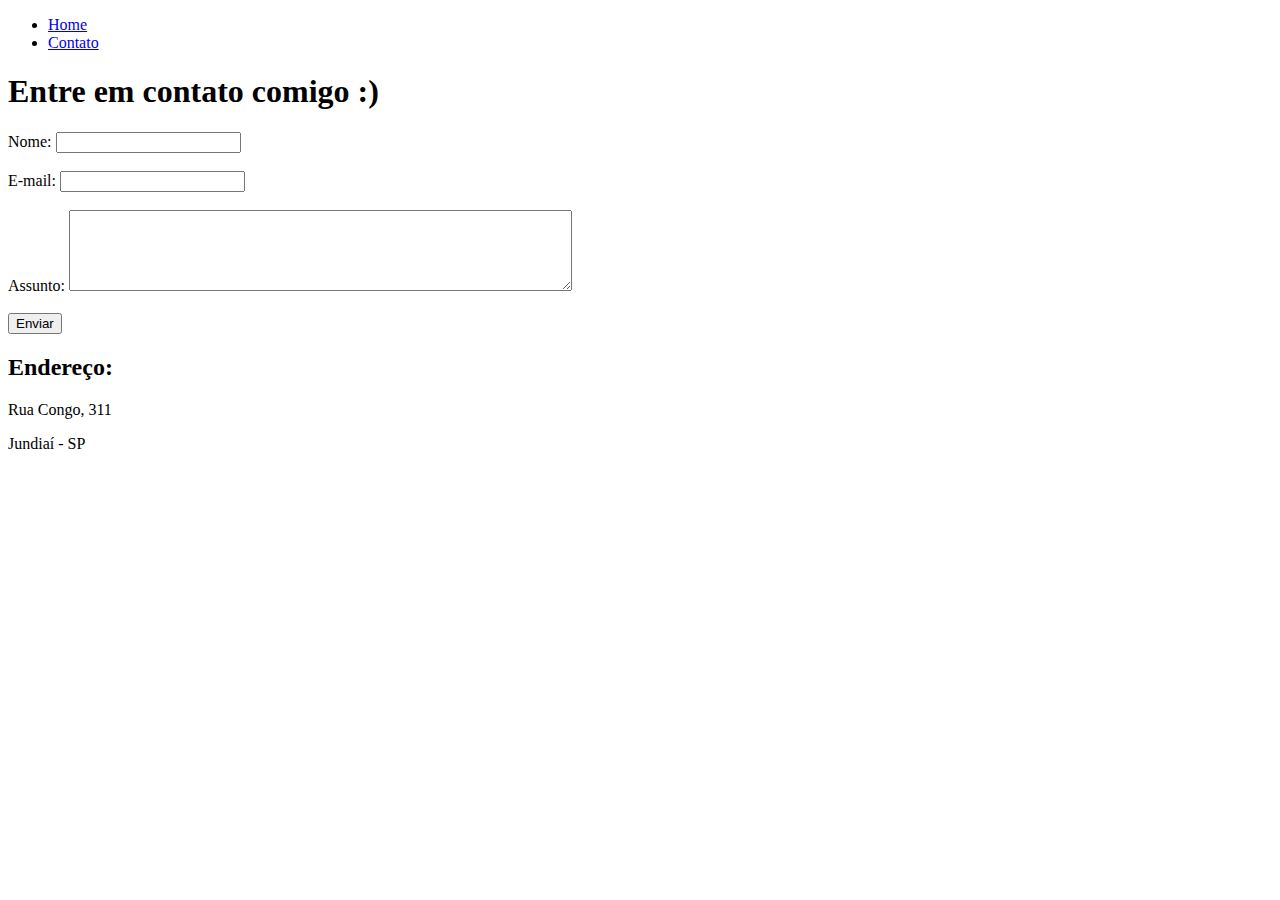
==== contato.html @ 43ced9db "version 1" ====
<!DOCTYPE html>
<html lang="pt-br">
<head>
    <meta charset="UTF-8">
    <meta name="viewport" content="width=device-width, initial-scale=1.0">
    <title>Contato</title>
</head>
<body>
    <ul>
        <li> <a href="index.html">Home </a></li>
        <li><a href="contato.html">Contato </a></li>
    </ul>
    <h1>Entre em contato comigo :) </h1>
    <form>
        <label for="nome">Nome: </label>
        <input type="text" id = "nome">
        <br>
        <br>
        <label for="email">E-mail: </label>
        <input type="email" id = "email">
        <br>
        <br>
        <label for="assunto">Assunto: </label>
       <textarea name="assunto" id="assunto" cols="60" rows="5"></textarea>
        <br>
        <br>
        <button>Enviar</button>
    </form>

    <h2>Endereço:</h2>
    <p>Rua Congo, 311</p>
    <p>Jundiaí - SP</p>
    <iframe src="https://www.google.com/maps/embed?pb=!1m18!1m12!1m3!1d58684.88845446498!2d-46.949604605157774!3d-23.177296827848732!2m3!1f0!2f0!3f0!3m2!1i1024!2i768!4f13.1!3m3!1m2!1s0x94cf26b04965cb59%3A0xa43fd4b9cc90d250!2sElevate%20-%20Circus%20and%20Art!5e0!3m2!1sen!2sbr!4v1600707562724!5m2!1sen!2sbr" width="400" height="250" frameborder="0" style="border:0;" allowfullscreen="" aria-hidden="false" tabindex="0"></iframe>
</body>
</html>
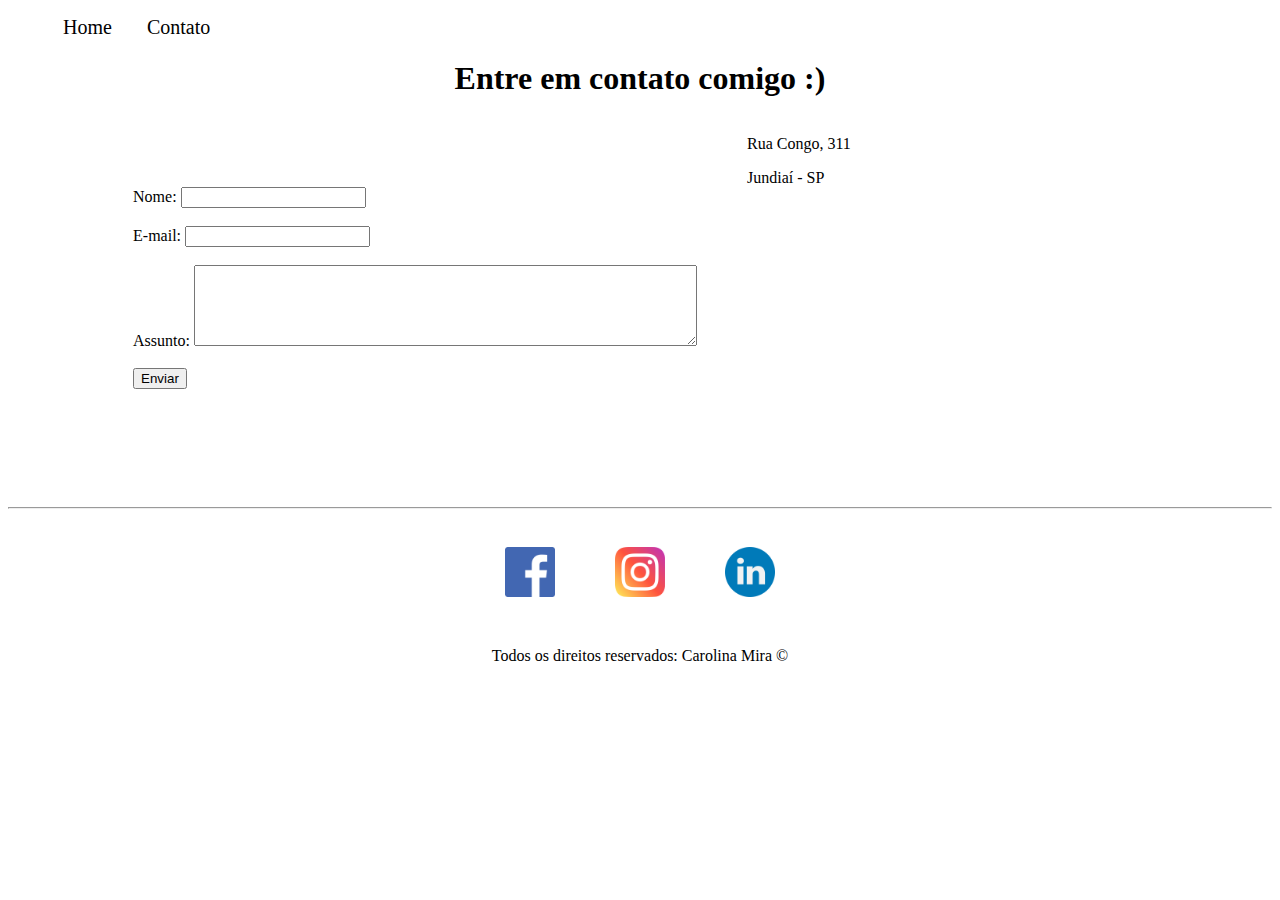
==== commit 7d67d5e3: "Implementação de estilo com CSS puro" ====
--- a/contato.html
+++ b/contato.html
@@ -4,32 +4,54 @@
     <meta charset="UTF-8">
     <meta name="viewport" content="width=device-width, initial-scale=1.0">
     <title>Contato</title>
+    <link rel="stylesheet" href="assets/css/style.css"> 
 </head>
 <body>
-    <ul>
+    <ul id = "menu" >
         <li> <a href="index.html">Home </a></li>
         <li><a href="contato.html">Contato </a></li>
     </ul>
-    <h1>Entre em contato comigo :) </h1>
-    <form>
-        <label for="nome">Nome: </label>
-        <input type="text" id = "nome">
-        <br>
-        <br>
-        <label for="email">E-mail: </label>
-        <input type="email" id = "email">
-        <br>
-        <br>
-        <label for="assunto">Assunto: </label>
-       <textarea name="assunto" id="assunto" cols="60" rows="5"></textarea>
-        <br>
-        <br>
-        <button>Enviar</button>
-    </form>
+    <h1 class="container">Entre em contato comigo :) </h1>
+    <div class="container mb-50">
+        <div>
+            <form>
+                <label for="nome">Nome: </label>
+                <input type="text" id = "nome">
+                <br>
+                <br>
+                <label for="email">E-mail: </label>
+                <input type="email" id = "email">
+                <br>
+                <br>
+                <label for="assunto">Assunto: </label>
+               <textarea name="assunto" id="assunto" cols="60" rows="5"></textarea>
+                <br>
+                <br>
+                <button>Enviar</button>
+            </form>
+        </div>
+        <div class="ml-50">
+            <p>Rua Congo, 311</p>
+            <p>Jundiaí - SP</p>
+            <iframe src="https://www.google.com/maps/embed?pb=!1m18!1m12!1m3!1d58684.88845446498!2d-46.949604605157774!3d-23.177296827848732!2m3!1f0!2f0!3f0!3m2!1i1024!2i768!4f13.1!3m3!1m2!1s0x94cf26b04965cb59%3A0xa43fd4b9cc90d250!2sElevate%20-%20Circus%20and%20Art!5e0!3m2!1sen!2sbr!4v1600707562724!5m2!1sen!2sbr" width="400" height="250" frameborder="0" style="border:0;" allowfullscreen="" aria-hidden="false" tabindex="0"></iframe>
+        </div>
+    </div>
+    <hr>
+    <footer>
+        <div class="container">
+            <a href="https://www.facebook.com/carolinagmira/" target="_blank">
+            <img class="tm-social p-30" src="assets/img/facebook.png" alt="Logo do Facebook">
+        </a>
+        <a href="https://www.instagram.com/__carolinamira/" target="_blank">
+            <img class="tm-social p-30" src="assets/img/instagram.png" alt="Logo do Instagram">
+        </a>
+        <a href="https://www.linkedin.com/in/carolinagmira" target="_blank">
+            <img class="tm-social p-30" src="assets/img/linkedin.png" alt="Logo do LinkedIn">
+        </a>
+        </div>
+        <p class="center"> Todos os direitos reservados: Carolina Mira &copy;</p>
+    </footer>
 
-    <h2>Endereço:</h2>
-    <p>Rua Congo, 311</p>
-    <p>Jundiaí - SP</p>
-    <iframe src="https://www.google.com/maps/embed?pb=!1m18!1m12!1m3!1d58684.88845446498!2d-46.949604605157774!3d-23.177296827848732!2m3!1f0!2f0!3f0!3m2!1i1024!2i768!4f13.1!3m3!1m2!1s0x94cf26b04965cb59%3A0xa43fd4b9cc90d250!2sElevate%20-%20Circus%20and%20Art!5e0!3m2!1sen!2sbr!4v1600707562724!5m2!1sen!2sbr" width="400" height="250" frameborder="0" style="border:0;" allowfullscreen="" aria-hidden="false" tabindex="0"></iframe>
+    
 </body>
 </html>--- a/assets/css/style.css
+++ b/assets/css/style.css
@@ -0,0 +1,58 @@
+/*Estilos da página index.html*/
+
+.center{
+    text-align: center;
+}
+
+.container{
+    display: flex;
+    flex-flow: row;
+    justify-content: center;
+    align-items: center;
+}
+
+#menu li {
+    display: inline;
+    padding: 15px;
+}
+
+#menu li a {
+    font-size: 20px;
+    color: black;
+    text-decoration: none;
+}
+
+#menu li a:hover {
+    color: grey;
+}
+
+.p-30{
+    padding: 30px;
+}
+    
+.br-50{
+    border-radius: 50%;
+}
+
+.wh-300{
+    width: 300px;
+    height: 300px;
+}
+
+.tm-social{
+    width: 50px;
+    height: 50px;
+}
+
+.mb-50{
+    margin-bottom: 50px;
+}
+
+.justify{
+    text-align: justify;
+}
+/*Estilos da página contato.html*/
+
+.ml-50{
+    margin-left: 50px;
+}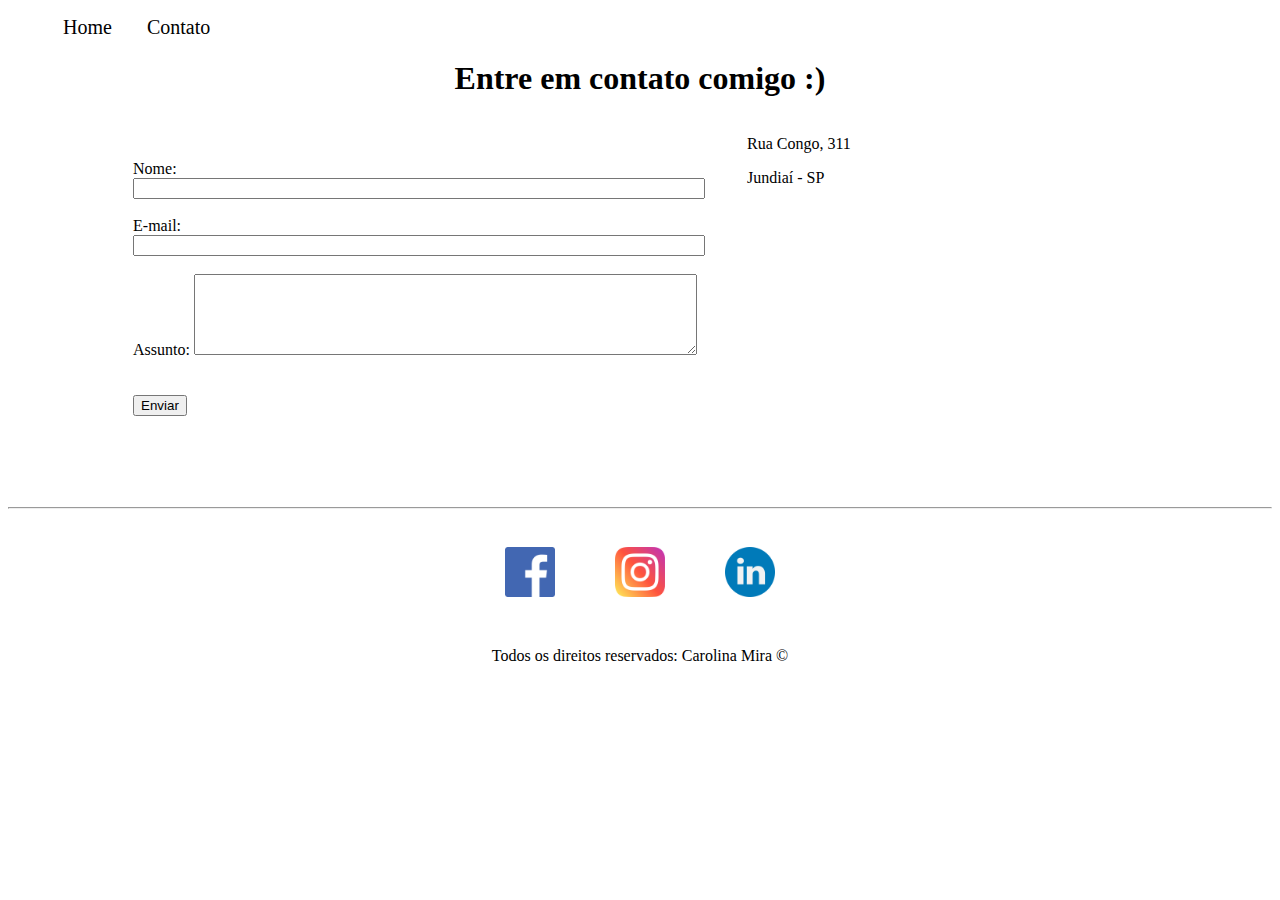
==== commit 828732dc: "Implementação de funções e eventos com Javascript" ====
--- a/contato.html
+++ b/contato.html
@@ -16,24 +16,25 @@
         <div>
             <form>
                 <label for="nome">Nome: </label>
-                <input type="text" id = "nome">
+                <input type="text" id = "nome" onkeyup="validaNome()">
+                <div id='txtNome'></div>
+                <br>
+                <label for="email">E-mail: </label>
+                <input type="email" id = "email" onkeyup="validaEmail()">
+                <div id='txtEmail'></div>
+                <br>
+                <label for="assunto">Assunto: </label>
+               <textarea name="assunto" id="assunto" cols="60" rows="5" onkeyup="validaAssunto()"></textarea>
+               <div id='txtAssunto'></div>
                 <br>
                 <br>
-                <label for="email">E-mail: </label>
-                <input type="email" id = "email">
-                <br>
-                <br>
-                <label for="assunto">Assunto: </label>
-               <textarea name="assunto" id="assunto" cols="60" rows="5"></textarea>
-                <br>
-                <br>
-                <button>Enviar</button>
+                <button onclick="enviar()">Enviar</button>
             </form>
         </div>
         <div class="ml-50">
             <p>Rua Congo, 311</p>
             <p>Jundiaí - SP</p>
-            <iframe src="https://www.google.com/maps/embed?pb=!1m18!1m12!1m3!1d58684.88845446498!2d-46.949604605157774!3d-23.177296827848732!2m3!1f0!2f0!3f0!3m2!1i1024!2i768!4f13.1!3m3!1m2!1s0x94cf26b04965cb59%3A0xa43fd4b9cc90d250!2sElevate%20-%20Circus%20and%20Art!5e0!3m2!1sen!2sbr!4v1600707562724!5m2!1sen!2sbr" width="400" height="250" frameborder="0" style="border:0;" allowfullscreen="" aria-hidden="false" tabindex="0"></iframe>
+            <iframe src="https://www.google.com/maps/embed?pb=!1m18!1m12!1m3!1d58684.88845446498!2d-46.949604605157774!3d-23.177296827848732!2m3!1f0!2f0!3f0!3m2!1i1024!2i768!4f13.1!3m3!1m2!1s0x94cf26b04965cb59%3A0xa43fd4b9cc90d250!2sElevate%20-%20Circus%20and%20Art!5e0!3m2!1sen!2sbr!4v1600707562724!5m2!1sen!2sbr" width="400" height="250" frameborder="0" style="border:0;" allowfullscreen="" aria-hidden="false" tabindex="0" id = 'mapa' onmousemove="mapaZoom()" onmouseout="mapaNormal()"></iframe>
         </div>
     </div>
     <hr>
@@ -52,6 +53,6 @@
         <p class="center"> Todos os direitos reservados: Carolina Mira &copy;</p>
     </footer>
 
-    
+<script src="assets/js/script.js"></script>    
 </body>
 </html>